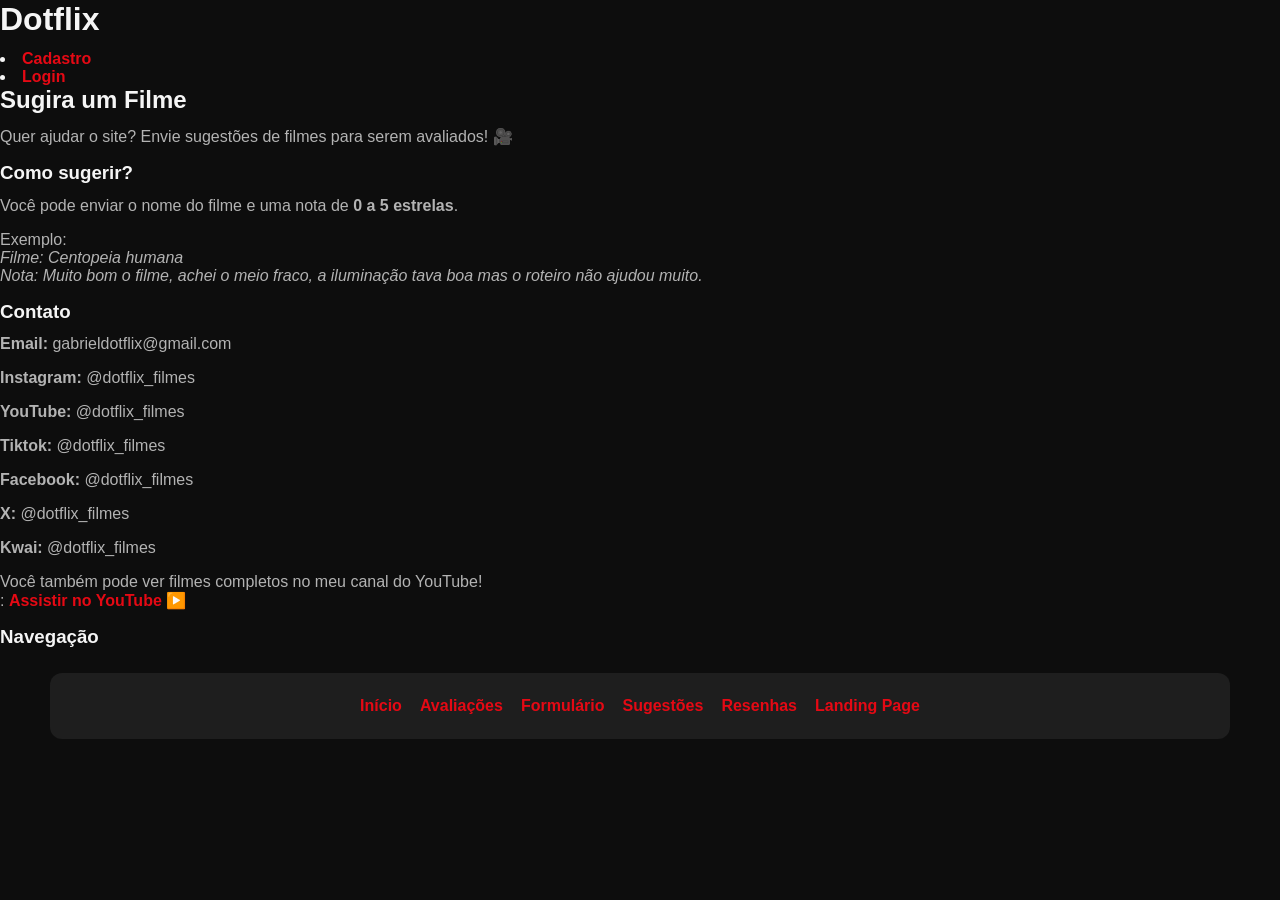
==== contato.html @ c2bd2755 "requisito pasta css" ====
<!DOCTYPE html>
<html lang="pt-BR">

<head>
    <meta charset="UTF-8">
    <meta name="description" content="Sugestões de filmes">
    <meta name="viewport" content="width=device-width, initial-scale=1.0">
    <title>Sugestões de Filmes </title>
    <link rel="stylesheet" href="CSS/style.css">
</head>

<body>

    <h1>Dotflix</h1>
    <il>
        <li><a href="conta/cadastro.html">Cadastro</a></li>
        <li><a href="conta/login.html">Login</a></li>
    </il>
    <h2>Sugira um Filme</h2>

    <p>
        Quer ajudar o site? Envie sugestões de filmes para serem avaliados! 🎥
    </p>

    <h3>Como sugerir?</h3>

    <p>
        Você pode enviar o nome do filme e uma nota de <strong>0 a 5 estrelas</strong>.
    </p>

    <p>
        Exemplo:<br>
        <em>Filme: Centopeia humana</em><br>
        <em>Nota: Muito bom o filme, achei o meio fraco, a iluminação tava boa mas o roteiro não ajudou muito.</em>
    </p>
    <h3>Contato</h3>
    <p><strong>Email:</strong> gabrieldotflix@gmail.com</p>
    <p><strong>Instagram:</strong> @dotflix_filmes</p>
    <p><strong>YouTube:</strong> @dotflix_filmes</p>
    <p><strong>Tiktok:</strong> @dotflix_filmes</p>
    <p><strong>Facebook:</strong> @dotflix_filmes</p>
    <p><strong>X:</strong> @dotflix_filmes</p>
    <p><strong>Kwai:</strong> @dotflix_filmes</p>
    <p>
        Você também pode ver filmes completos no meu canal do YouTube! <br>:
        <a href="https://www.youtube.com/c/Netflix/videos" target="_blank">
            Assistir no YouTube ▶️
        </a>
    </p>

    <h3>Navegação</h3>
    <nav>
        <ul>
            <li><a href="index.html">Início</a></li>
            <li><a href="sobre.html">Avaliações</a></li>
            <li><a href="conta/formularioFilmes.html">Formulário</a></li>
            <li><a href="contato.html">Sugestões</a></li>
            <li><a href="explication.html">Resenhas</a></li>
            <li><a href="landingpage.html">Landing Page</a></li>
        </ul>
    </nav>

</body>

</html>
---- CSS/style.css ----
* {
    box-sizing: border-box;
}

body {
    margin: 0;
    font-family: Arial, sans-serif;
    background-color: #0D0D0D;
    color: #F5F5F5;
}

header,
section,
footer,
nav {
    max-width: 1180px;
    margin: 0 auto;
    padding: 16px;
}

header {
    text-align: center;
    padding-top: 30px;
}

h1,
h2,
h3 {
    margin: 0 0 12px;
    line-height: 1.2;
}

p {
    margin: 0 0 16px;
    color: #B3B3B3;
}

a {
    color: #E50914;
    text-decoration: none;
    font-weight: bold;
}

a:hover {
    text-decoration: underline;
}

.top-menu ul,
nav ul {
    list-style: none;
    margin: 0;
    padding: 0;
    display: flex;
    flex-wrap: wrap;
    justify-content: center;
    gap: 18px;
}

.top-menu {
    background-color: rgba(31, 31, 31, 0.96);
    border-radius: 12px;
    margin: 0 auto 24px;
    max-width: 1180px;
}

nav {
    background-color: rgba(31, 31, 31, 0.96);
    border-radius: 12px;
    margin: 24px auto 0;
}

nav ul li {
    padding: 8px 0;
}

nav ul li a,
.top-menu ul li a {
    color: #E50914;
}

.intro,
.movie-table-section,
.share-link,
.review-list,
.landing-info {
    margin-bottom: 24px;
}

.movie-table {
    width: 100%;
    border-collapse: collapse;
    margin-top: 16px;
}

.movie-table th,
.movie-table td {
    padding: 14px;
    border: 1px solid #2b2b2b;
    vertical-align: middle;
}

.movie-table thead th {
    background-color: #E50914;
    color: #fff;
    text-transform: uppercase;
    letter-spacing: 0.02em;
}

.movie-table tbody tr {
    background-color: #1F1F1F;
}

.movie-table tbody tr:nth-child(even) {
    background-color: #171717;
}

.poster {
    width: 120px;
    border-radius: 10px;
    display: block;
    margin: 0 auto;
}

.review-list {
    display: grid;
    gap: 20px;
}

.review-card {
    background-color: #1F1F1F;
    border: 1px solid #2b2b2b;
    padding: 22px;
    border-radius: 16px;
}

.review-card h2 {
    margin-bottom: 10px;
    color: #F5F5F5;
}

.review-card .meta {
    margin-bottom: 10px;
    color: #B3B3B3;
}

.review-form-section {
    background-color: #1F1F1F;
    border: 1px solid #2b2b2b;
    border-radius: 18px;
    padding: 24px;
    margin-bottom: 24px;
}

.review-form {
    display: grid;
    gap: 16px;
}

.review-form label {
    color: #F5F5F5;
    font-weight: bold;
}

.review-form input,
.review-form select,
.review-form textarea {
    width: 100%;
    background-color: #0D0D0D;
    border: 1px solid #2b2b2b;
    color: #F5F5F5;
    padding: 12px;
    border-radius: 12px;
}

.review-form textarea {
    resize: vertical;
}

.review-form button {
    width: fit-content;
    padding: 14px 24px;
    margin-top: 8px;
}

.response-message {
    margin: 0;
    font-size: 0.95rem;
}

.editable {
    display: inline-block;
    background-color: #1F1F1F;
    padding: 16px;
    margin-top: 16px;
    border: 1px solid #2b2b2b;
    border-radius: 10px;
    width: calc(100% - 34px);
}

button,
.button {
    display: inline-block;
    background-color: #E50914;
    color: #fff;
    padding: 12px 22px;
    border-radius: 10px;
    border: none;
    text-transform: uppercase;
    letter-spacing: 0.04em;
    cursor: pointer;
}

button:hover,
.button:hover {
    opacity: 0.92;
}

.carousel {
    position: relative;
    overflow: hidden;
    margin: 0 auto;
    max-width: 1180px;
    border-radius: 18px;
}

.carousel-track {
    display: flex;
    width: 300%;
    animation: slide 18s infinite;
}

.carousel-slide {
    width: 100%;
    flex-shrink: 0;
    padding: 24px;
    display: grid;
    gap: 16px;
    align-items: center;
    justify-items: center;
    background-color: #141414;
}

.carousel-slide img {
    width: 100%;
    max-width: 420px;
    border-radius: 18px;
    box-shadow: 0 12px 30px rgba(0, 0, 0, 0.45);
}

.carousel-slide h2,
.carousel-slide p {
    max-width: 780px;
    text-align: center;
}

@keyframes slide {

    0%,
    33.333%,
    100% {
        transform: translateX(0);
    }

    34%,
    66.666% {
        transform: translateX(-33.333%);
    }

    67%,
    99.999% {
        transform: translateX(-66.666%);
    }
}

footer {
    text-align: center;
    padding: 18px 16px 32px;
    color: #888;
}

@media (max-width: 860px) {

    .movie-table th,
    .movie-table td {
        padding: 10px;
    }

    .carousel-track {
        animation-duration: 20s;
    }
}
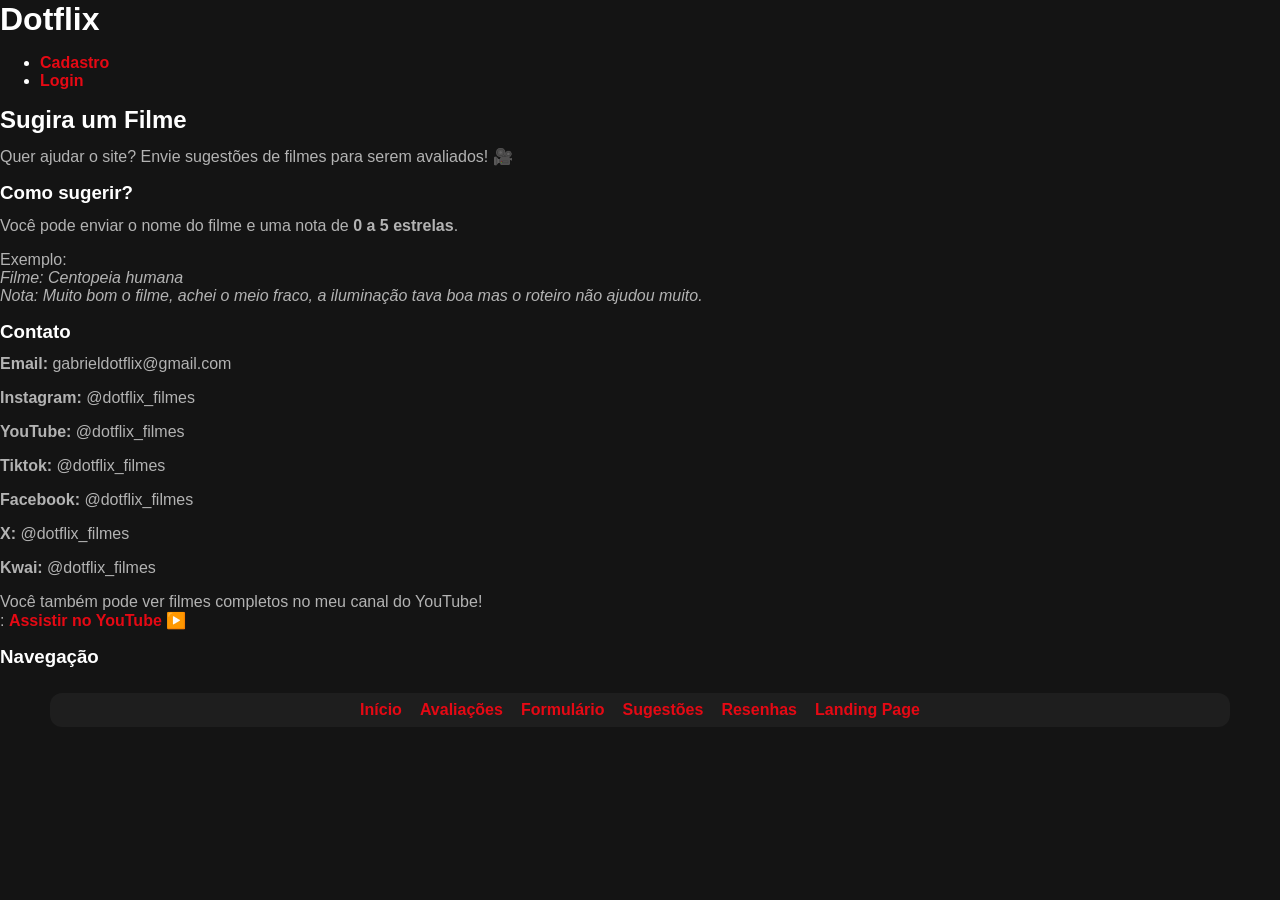
==== commit 440f70d7: "correção de erro em ul" ====
--- a/contato.html
+++ b/contato.html
@@ -12,10 +12,10 @@
 <body>
 
     <h1>Dotflix</h1>
-    <il>
+    <ul>
         <li><a href="conta/cadastro.html">Cadastro</a></li>
         <li><a href="conta/login.html">Login</a></li>
-    </il>
+    </ul>
     <h2>Sugira um Filme</h2>
 
     <p>
--- a/CSS/style.css
+++ b/CSS/style.css
@@ -1,26 +1,49 @@
+:root {
+    --primary-color: #E50914;
+    --primary-hover: #b20710;
+    --bg-dark: #141414;
+    --bg-card: #2f2f2f;
+    --text-light: #ffffff;
+    --text-muted: #b3b3b3;
+    --font-main: 'Poppins', sans-serif;
+    --transition: all 0.3s ease;
+}
+
 * {
     box-sizing: border-box;
 }
 
 body {
     margin: 0;
-    font-family: Arial, sans-serif;
-    background-color: #0D0D0D;
-    color: #F5F5F5;
-}
-
+    min-height: 100vh;
+    font-family: var(--font-main);
+    background-color: var(--bg-dark);
+    color: var(--text-light);
+}
+
+.container,
 header,
+main,
+footer,
 section,
-footer,
 nav {
+    width: 100%;
     max-width: 1180px;
     margin: 0 auto;
-    padding: 16px;
+    padding: 0 16px;
 }
 
 header {
     text-align: center;
     padding-top: 30px;
+}
+
+img,
+iframe,
+table {
+    max-width: 100%;
+    width: 100%;
+    height: auto;
 }
 
 h1,
@@ -32,11 +55,11 @@
 
 p {
     margin: 0 0 16px;
-    color: #B3B3B3;
+    color: var(--text-muted);
 }
 
 a {
-    color: #E50914;
+    color: var(--primary-color);
     text-decoration: none;
     font-weight: bold;
 }
@@ -75,7 +98,7 @@
 
 nav ul li a,
 .top-menu ul li a {
-    color: #E50914;
+    color: var(--primary-color);
 }
 
 .intro,
@@ -95,23 +118,23 @@
 .movie-table th,
 .movie-table td {
     padding: 14px;
-    border: 1px solid #2b2b2b;
+    border: 1px solid var(--bg-card);
     vertical-align: middle;
 }
 
 .movie-table thead th {
-    background-color: #E50914;
-    color: #fff;
+    background-color: var(--primary-color);
+    color: var(--text-light);
     text-transform: uppercase;
     letter-spacing: 0.02em;
 }
 
 .movie-table tbody tr {
-    background-color: #1F1F1F;
+    background-color: var(--bg-card);
 }
 
 .movie-table tbody tr:nth-child(even) {
-    background-color: #171717;
+    background-color: var(--bg-card);
 }
 
 .poster {
@@ -127,25 +150,25 @@
 }
 
 .review-card {
-    background-color: #1F1F1F;
-    border: 1px solid #2b2b2b;
+    background-color: var(--bg-dark);
+    border: 1px solid var(--bg-card);
     padding: 22px;
     border-radius: 16px;
 }
 
 .review-card h2 {
     margin-bottom: 10px;
-    color: #F5F5F5;
+    color: var(--text-light);
 }
 
 .review-card .meta {
     margin-bottom: 10px;
-    color: #B3B3B3;
+    color: var(--text-light);
 }
 
 .review-form-section {
-    background-color: #1F1F1F;
-    border: 1px solid #2b2b2b;
+    background-color: var(--bg-dark);
+    border: 1px solid var(--bg-card);
     border-radius: 18px;
     padding: 24px;
     margin-bottom: 24px;
@@ -157,7 +180,7 @@
 }
 
 .review-form label {
-    color: #F5F5F5;
+    color: var(--text-light);
     font-weight: bold;
 }
 
@@ -165,9 +188,9 @@
 .review-form select,
 .review-form textarea {
     width: 100%;
-    background-color: #0D0D0D;
-    border: 1px solid #2b2b2b;
-    color: #F5F5F5;
+    background-color: var(--bg-dark);
+    border: 1px solid var(--bg-card);
+    color: var(--text-light);
     padding: 12px;
     border-radius: 12px;
 }
@@ -189,10 +212,10 @@
 
 .editable {
     display: inline-block;
-    background-color: #1F1F1F;
+    background-color: var(--bg-dark);
     padding: 16px;
     margin-top: 16px;
-    border: 1px solid #2b2b2b;
+    border: 1px solid var(--bg-card);
     border-radius: 10px;
     width: calc(100% - 34px);
 }
@@ -200,8 +223,8 @@
 button,
 .button {
     display: inline-block;
-    background-color: #E50914;
-    color: #fff;
+    background-color: var(--primary-color);
+    color: var(--text-light);
     padding: 12px 22px;
     border-radius: 10px;
     border: none;
@@ -253,39 +276,118 @@
     text-align: center;
 }
 
-@keyframes slide {
-
-    0%,
-    33.333%,
-    100% {
-        transform: translateX(0);
-    }
-
-    34%,
-    66.666% {
-        transform: translateX(-33.333%);
-    }
-
-    67%,
-    99.999% {
-        transform: translateX(-66.666%);
-    }
-}
-
 footer {
     text-align: center;
     padding: 18px 16px 32px;
-    color: #888;
-}
-
-@media (max-width: 860px) {
+    color: var(--text-muted);
+}
+@media (max-width: 990px) {
+    .top-menu,
+    nav {
+        padding: 12px 8px;
+    }
+
+    .top-menu ul,
+    nav ul {
+        gap: 12px;
+    }
+
+    .movie-table-section {
+        overflow-x: auto;
+    }
+
+    .movie-table {
+        min-width: 760px;
+    }
 
     .movie-table th,
     .movie-table td {
         padding: 10px;
     }
 
+    .poster {
+        width: 90px;
+    }
+
+    .review-form-section,
+    .review-card,
+    .editable {
+        padding: 20px;
+    }
+
+    .review-form input,
+    .review-form select,
+    .review-form textarea {
+        padding: 10px;
+    }
+
+    .review-form button,
+    button,
+    .button {
+        width: 100%;
+    }
+}
+
+@media (max-width: 770px) {
+    header {
+        padding-top: 20px;
+        text-align: center;
+    }
+
+    .top-menu ul,
+    nav ul {
+        flex-direction: column;
+        align-items: center;
+        gap: 10px;
+    }
+
+    .movie-table {
+        min-width: 100%;
+    }
+
+    .movie-table th,
+    .movie-table td {
+        padding: 8px;
+    }
+
+    .poster {
+        width: 100%;
+        max-width: 140px;
+    }
+
+    .review-list {
+        gap: 16px;
+    }
+
+    .review-form input,
+    .review-form select,
+    .review-form textarea {
+        width: 100%;
+    }
+
+    .review-form button,
+    button,
+    .button {
+        width: 100%;
+    }
+
+    iframe {
+        width: 100%;
+        max-width: 100%;
+        height: auto;
+    }
+
     .carousel-track {
-        animation-duration: 20s;
+        display: block;
+        width: 100%;
+        animation: none;
+    }
+
+    .carousel-slide {
+        padding: 16px;
+    }
+
+    .carousel-slide img {
+        max-width: 100%;
     }
 }
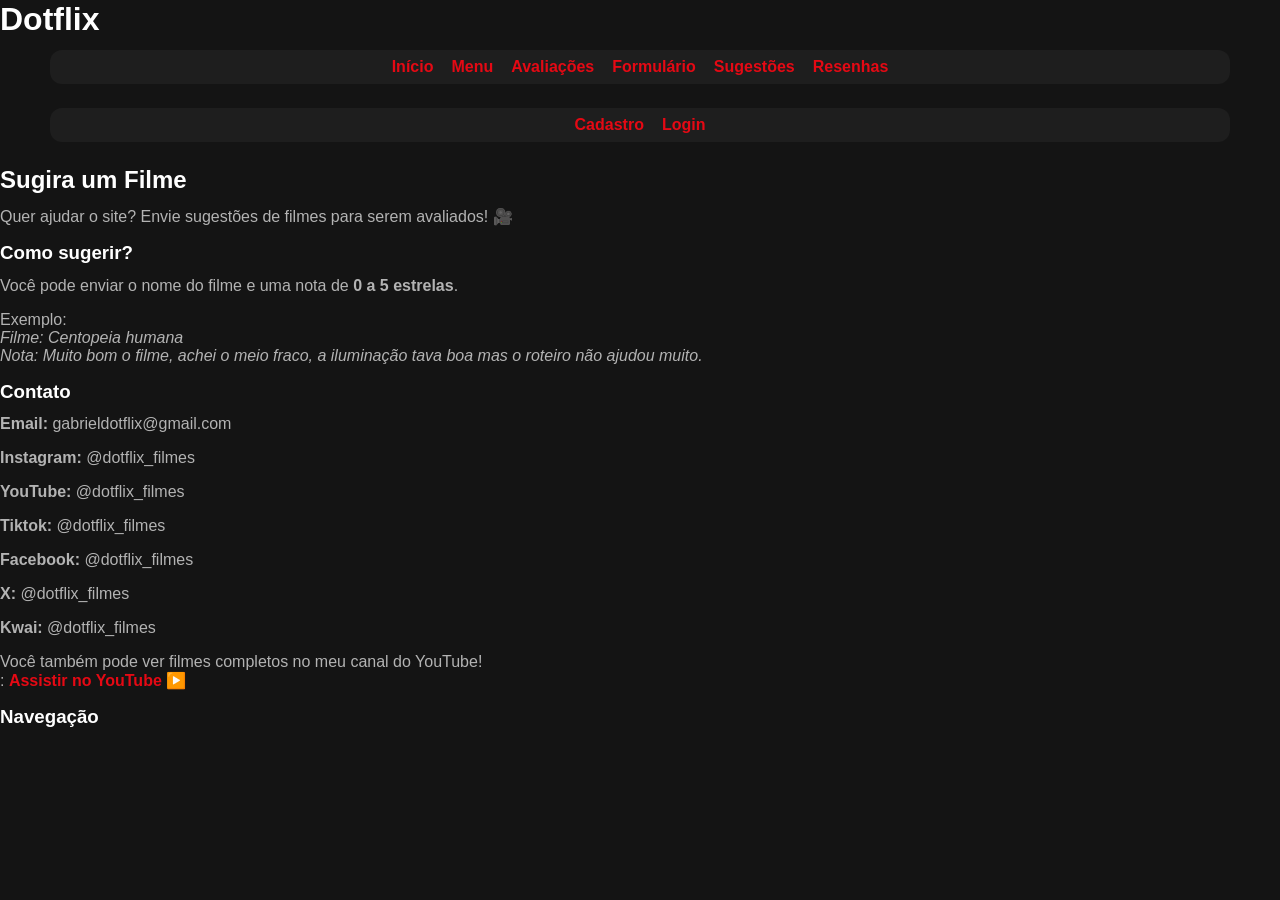
==== commit 880adb95: "." ====
--- a/contato.html
+++ b/contato.html
@@ -12,10 +12,22 @@
 <body>
 
     <h1>Dotflix</h1>
+<nav class="top-menu">
+        <ul>
+            <li><a href="index.html">Início</a></li>
+            <li><a href="menu.html">Menu</a></li>
+            <li><a href="sobre.html">Avaliações</a></li>
+            <li><a href="conta/formularioFilmes.html">Formulário</a></li>
+            <li><a href="contato.html">Sugestões</a></li>
+            <li><a href="explication.html">Resenhas</a></li>
+        </ul>
+    </nav>
+    <nav class="top-menu">
     <ul>
         <li><a href="conta/cadastro.html">Cadastro</a></li>
         <li><a href="conta/login.html">Login</a></li>
     </ul>
+    </nav>
     <h2>Sugira um Filme</h2>
 
     <p>
@@ -49,16 +61,6 @@
     </p>
 
     <h3>Navegação</h3>
-    <nav>
-        <ul>
-            <li><a href="index.html">Início</a></li>
-            <li><a href="sobre.html">Avaliações</a></li>
-            <li><a href="conta/formularioFilmes.html">Formulário</a></li>
-            <li><a href="contato.html">Sugestões</a></li>
-            <li><a href="explication.html">Resenhas</a></li>
-            <li><a href="landingpage.html">Landing Page</a></li>
-        </ul>
-    </nav>
 
 </body>
 
--- a/CSS/style.css
+++ b/CSS/style.css
@@ -39,7 +39,6 @@
 }
 
 img,
-iframe,
 table {
     max-width: 100%;
     width: 100%;
@@ -374,7 +373,7 @@
     iframe {
         width: 100%;
         max-width: 100%;
-        height: auto;
+        height: 100%;
     }
 
     .carousel-track {
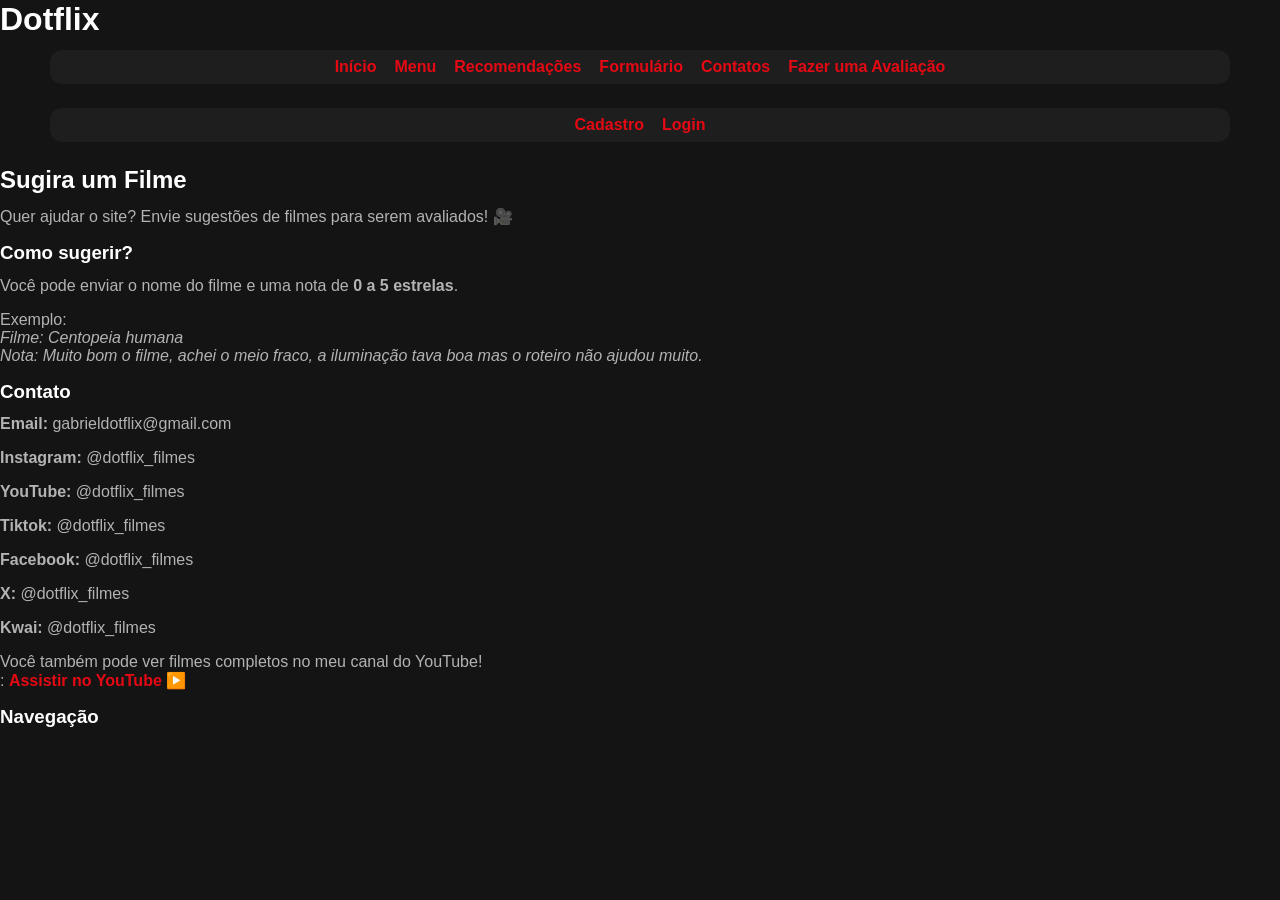
==== commit 773613bf: "." ====
--- a/contato.html
+++ b/contato.html
@@ -13,13 +13,13 @@
 
     <h1>Dotflix</h1>
 <nav class="top-menu">
-        <ul>
+                <ul>
             <li><a href="index.html">Início</a></li>
             <li><a href="menu.html">Menu</a></li>
-            <li><a href="sobre.html">Avaliações</a></li>
+            <li><a href="sobre.html">Recomendações</a></li>
             <li><a href="conta/formularioFilmes.html">Formulário</a></li>
-            <li><a href="contato.html">Sugestões</a></li>
-            <li><a href="explication.html">Resenhas</a></li>
+            <li><a href="contato.html">Contatos</a></li>
+            <li><a href="explication.html">Fazer uma Avaliação</a></li>
         </ul>
     </nav>
     <nav class="top-menu">
